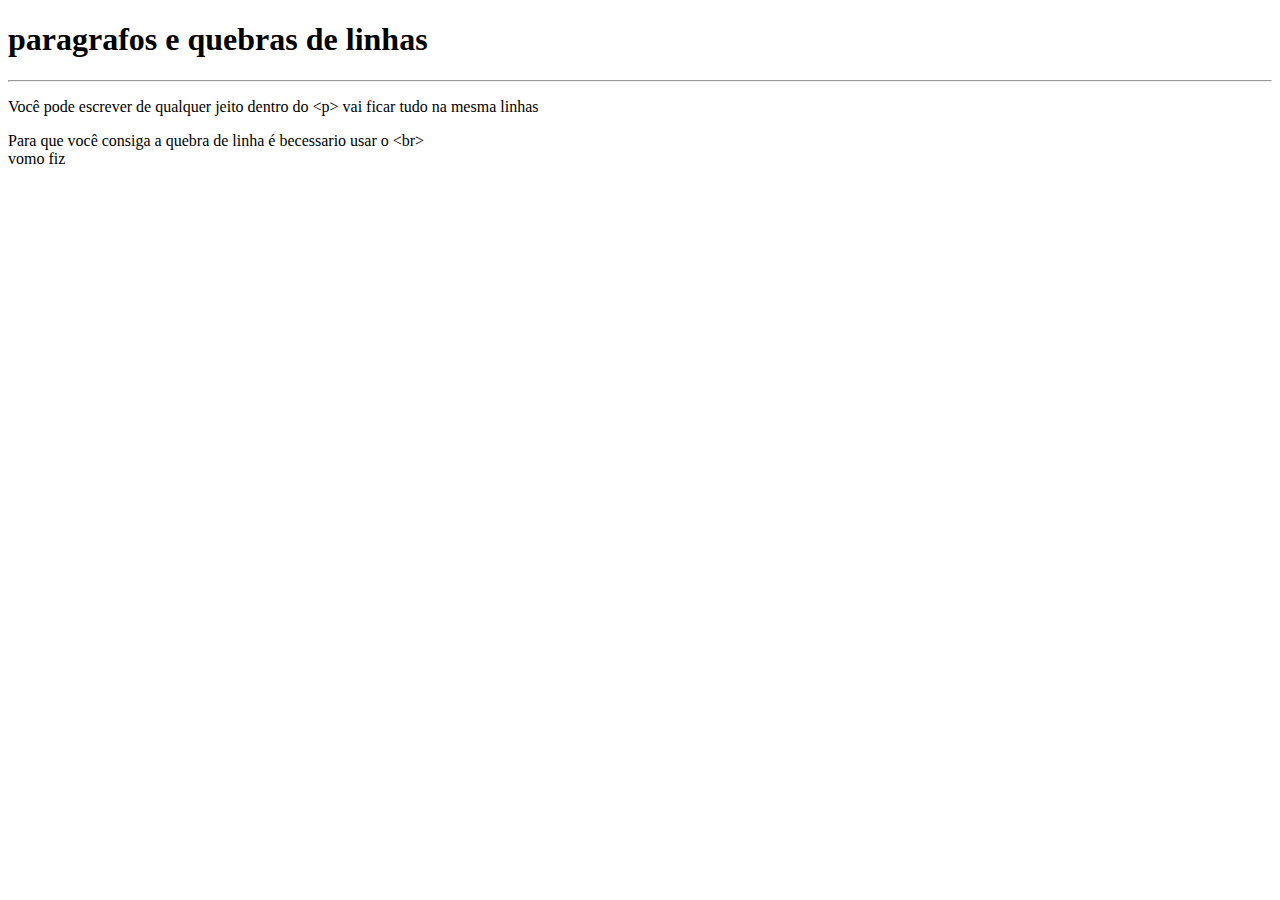
==== aula002/index.html @ ab740bfb "add aula 02" ====
<!DOCTYPE html>
<html lang="en">
<head>
    <meta charset="UTF-8">
    <meta http-equiv="X-UA-Compatible" content="IE=edge">
    <meta name="viewport" content="width=device-width, initial-scale=1.0">
    <title>Document</title>
</head>
<body>
    <h1>paragrafos e quebras de linhas</h1>
    <hr>
    <p>Você pode escrever 
        de qualquer 
        jeito dentro do &lt;p&gt;
        vai ficar tudo na 
        mesma linhas
    </p>
    <p>Para que você 
        consiga a quebra de linha 
        é becessario usar o &lt;br&gt;
        <br>
        vomo fiz
    </p>


</body>
</html>
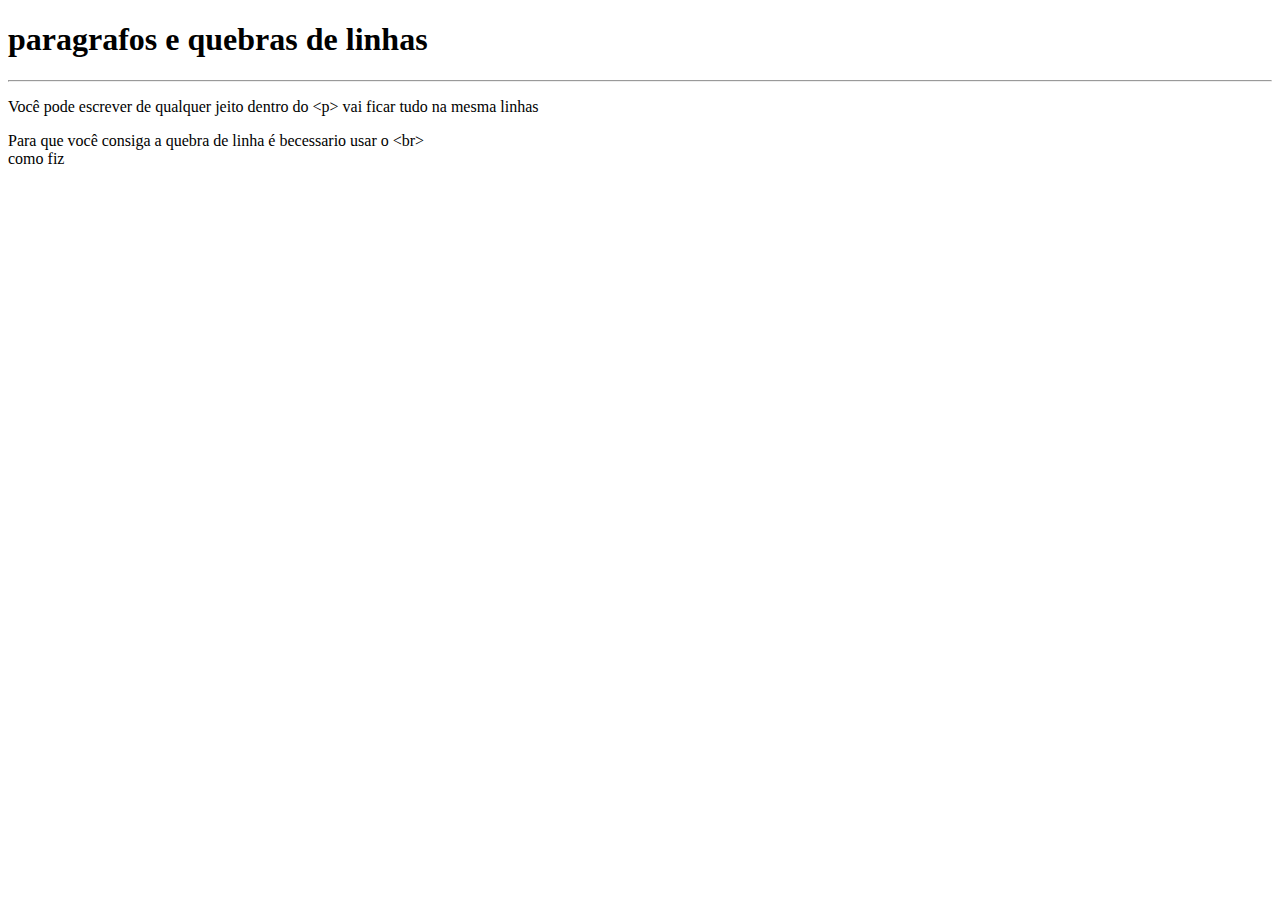
==== commit 2c92a35a: "add aula003" ====
--- a/aula002/index.html
+++ b/aula002/index.html
@@ -19,7 +19,7 @@
         consiga a quebra de linha 
         é becessario usar o &lt;br&gt;
         <br>
-        vomo fiz
+        como fiz
     </p>
 
 
